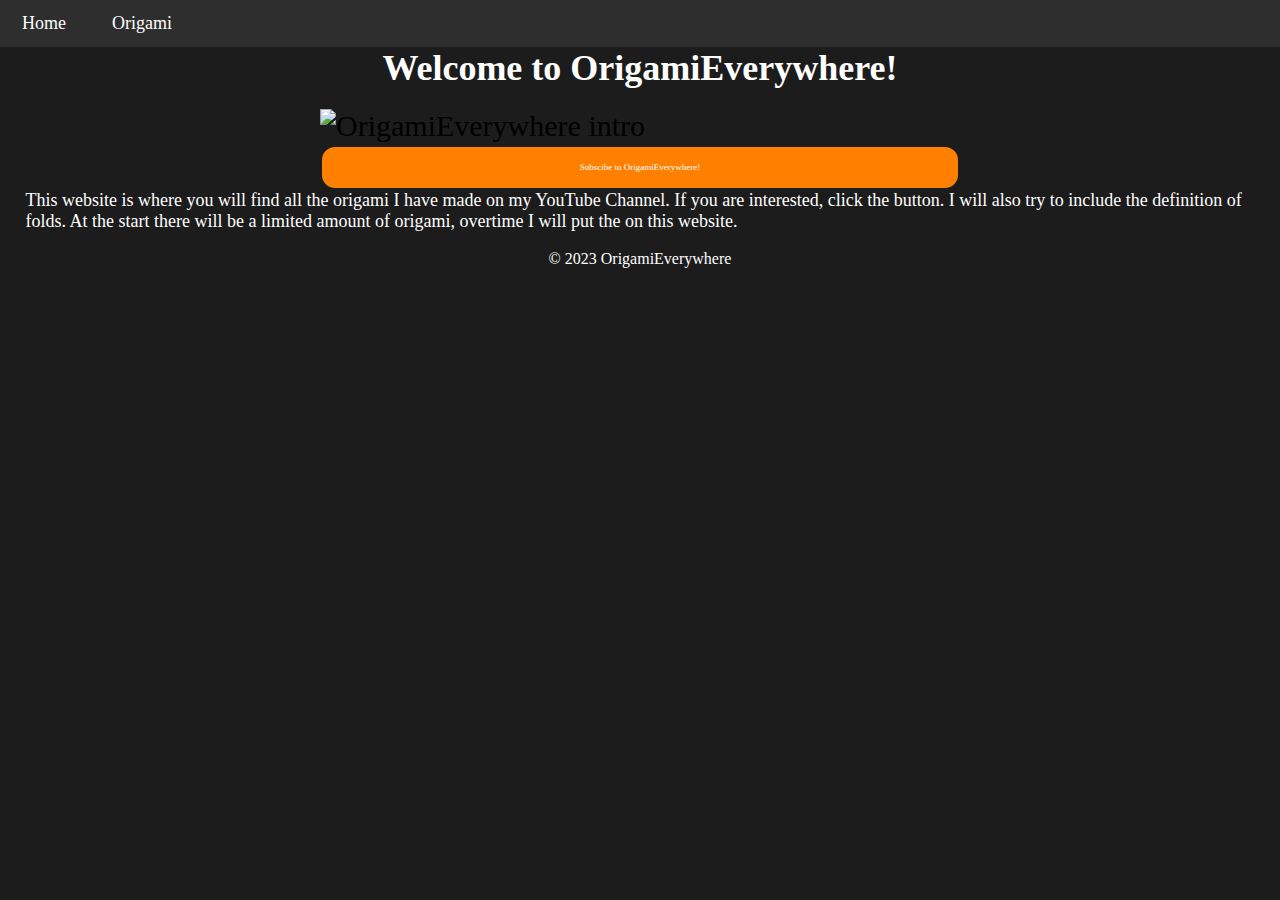
==== Index.html @ 2e9fafa4 "Add files via upload" ====
<!DOCTYPE html>
<html>
	<head>
		<title>Home - OrigamiEverywhere</title>
		<meta charset="UTF-8" name="viewport" content="width=device-width, initial-scale=1" />
		<link rel="shortcut icon" type="image/jpg" href="images\Favicon.jpg">
		<link rel="stylesheet" href="index.css">
	</head>
<body>
<header>
  <nav class="navbar"> 
    <!-- NAVIGATION MENU -->
    <ul class="nav-links">
      <!-- USING CHECKBOX HACK --> 
      <!-- NAVIGATION MENUS -->
      <div class="menu">
        <li><a href="">Home</a></li>
        <li class="services"> <a>Origami</a> 
          <!-- DROPDOWN MENU -->
          <ul class="dropdown">
            <li><a href="WaterLily.html">Water Lily </a></li>
          </ul>
        </li>
      </div>
    </ul>
  </nav>
</header>
<main>
  <centre>
    <h1 class="Welcome" >Welcome to OrigamiEverywhere!</h1>
    <hr style="height:15pt; visibility:hidden;" />
    <div class="Div1"> <img class="img" src="Images/OrigamiEverywhere.gif" alt="OrigamiEverywhere intro"/> <a type="button" class="button" href="https://www.youtube.com/channel/UCT3qafNr_PSb9KXcLEtgiEw?sub_confirmation=1" target="_blank">Subscibe to OrigamiEverywhere!</a> </div>
    <p class="P1">This website is where you will find all the origami I have made
      
      on my YouTube Channel. If you are interested, click the
      
      button. I will also try to include the definition of folds. At the
      
      start there will be a limited amount of origami, overtime I will
      
      put the on this website. </p>
  </centre>
</main>
<footer>
  <center>
	  <br>
    <p class= "copyright">&copy; 2023 OrigamiEverywhere</p>
  </center>
</footer>
</body>
</html>
---- index.css ----
.img {
    width: 50vw;
}
.button {
    background-color: #ff8000; /* Orange */
    border: 2px solid #1c1c1c; /* Dark grey */
    color: white;
    padding: 15px 50px;
    text-align: center;
    text-decoration: none;
    display: inline-block;
    font-size: 1vh;
    border-radius: 15px;
    cursor: pointer;
    font-family: cursive;
	width: 50vw;
	height: 5vh;
}
.button:hover {
    background-color: #cb6804;
    color: white;
}
.button1 {
    background-color: #ff8000; /* Orange */
    border: 2px solid #1c1c1c; /* Dark grey */
    color: white;
    padding: 15px 32px;
    text-align: center;
    text-decoration: none;
    display: inline-block;
    font-size: 16px;
    border-radius: 15px;
    cursor: pointer;
    display: block;
}
.button1:hover {
    background-color: #cb6804;
    color: white;
}
body {
    background-color: #1c1c1c;
    overflow-x: hidden;
    font-family: cursive;
}
.Welcome {
    color: white;
    font-size: 5vw;
	font-size: 4vh;
	text-align: center;
}
.P1 {
    color: white;
	margin-left: 2vw;
	margin-right:2vw;
	font-size: 2vh;
}
.copyright {
    color: white;
}
/* UTILITIES */
* {
    margin: 0;
    padding: 0;
    box-sizing: border-box;
}
a {
    text-decoration: none;
}
li {
    list-style: none;
}
main {
    font-size: 30px;
}
/* NAVBAR STYLING STARTS */
.navbar {
    display: flex;
    align-items: center;
    justify-content: space-between;
    padding: 8px;
    background-color: #2e2e2e;
    color: #fff;
}
.nav-links a {
    color: #fff;
}
/* LOGO */
.logo {
    font-size: 32px;
}
/* NAVBAR MENU */
.menu {
    display: flex;
    gap: 1em;
    font-size: 18px;
}
.menu li:hover {
    background-color: #363535;
    border-radius: 5px;
    transition: 0.3s ease;
}
.menu li {
    padding: 5px 14px;
}
/* DROPDOWN MENU */
.services {
    position: relative;
}
.dropdown {
    background-color: #2e2e2e;
    padding: 1em 0;
    position: absolute; /*WITH RESPECT TO PARENT*/
    display: none;
    border-radius: 8px;
    top: 35px;
}
.dropdown li + li {
    margin-top: 10px;
}
.dropdown li {
    padding: 0.5em 1em;
    width: 8em;
    text-align: center;
}
.dropdown li:hover {
    background-color: #2e2e2e;
}
.services:hover .dropdown {
    display: block;
}
.Div1 {
    width: 50vw;
    margin-left: 25vw;
    margin-right: 25vw;
}
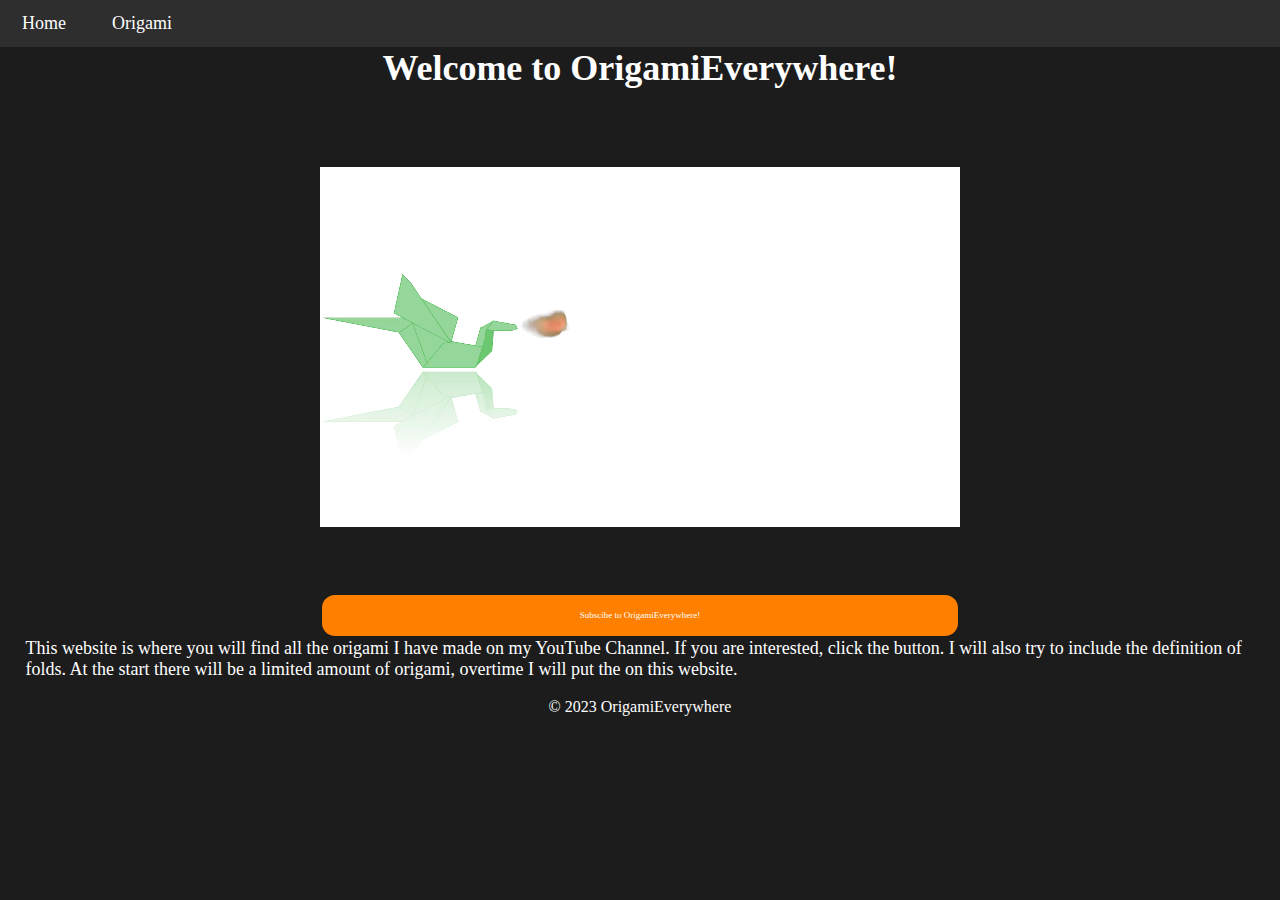
==== commit 9b9bd2fa: "Update Index.html" ====
--- a/Index.html
+++ b/Index.html
@@ -3,7 +3,7 @@
 	<head>
 		<title>Home - OrigamiEverywhere</title>
 		<meta charset="UTF-8" name="viewport" content="width=device-width, initial-scale=1" />
-		<link rel="shortcut icon" type="image/jpg" href="images\Favicon.jpg">
+		<link rel="shortcut icon" type="Image/jpg" href="Images\Favicon.jpg">
 		<link rel="stylesheet" href="index.css">
 	</head>
 <body>
@@ -29,7 +29,13 @@
   <centre>
     <h1 class="Welcome" >Welcome to OrigamiEverywhere!</h1>
     <hr style="height:15pt; visibility:hidden;" />
-    <div class="Div1"> <img class="img" src="Images/OrigamiEverywhere.gif" alt="OrigamiEverywhere intro"/> <a type="button" class="button" href="https://www.youtube.com/channel/UCT3qafNr_PSb9KXcLEtgiEw?sub_confirmation=1" target="_blank">Subscibe to OrigamiEverywhere!</a> </div>
+    <div class="Div1">
+	<video muted loop autoplay class="img" width="845" height="475">
+      <source src="Images/OrigamiEverywhere.mp4" type="video/mp4">
+      Your browser does not support the video tag. 
+	 </video>
+	<a type="button" class="button" href="https://www.youtube.com/channel/UCT3qafNr_PSb9KXcLEtgiEw?sub_confirmation=1" target="_blank">Subscibe to OrigamiEverywhere!</a>
+	 </div>
     <p class="P1">This website is where you will find all the origami I have made
       
       on my YouTube Channel. If you are interested, click the
@@ -48,4 +54,4 @@
   </center>
 </footer>
 </body>
-</html>+</html>
